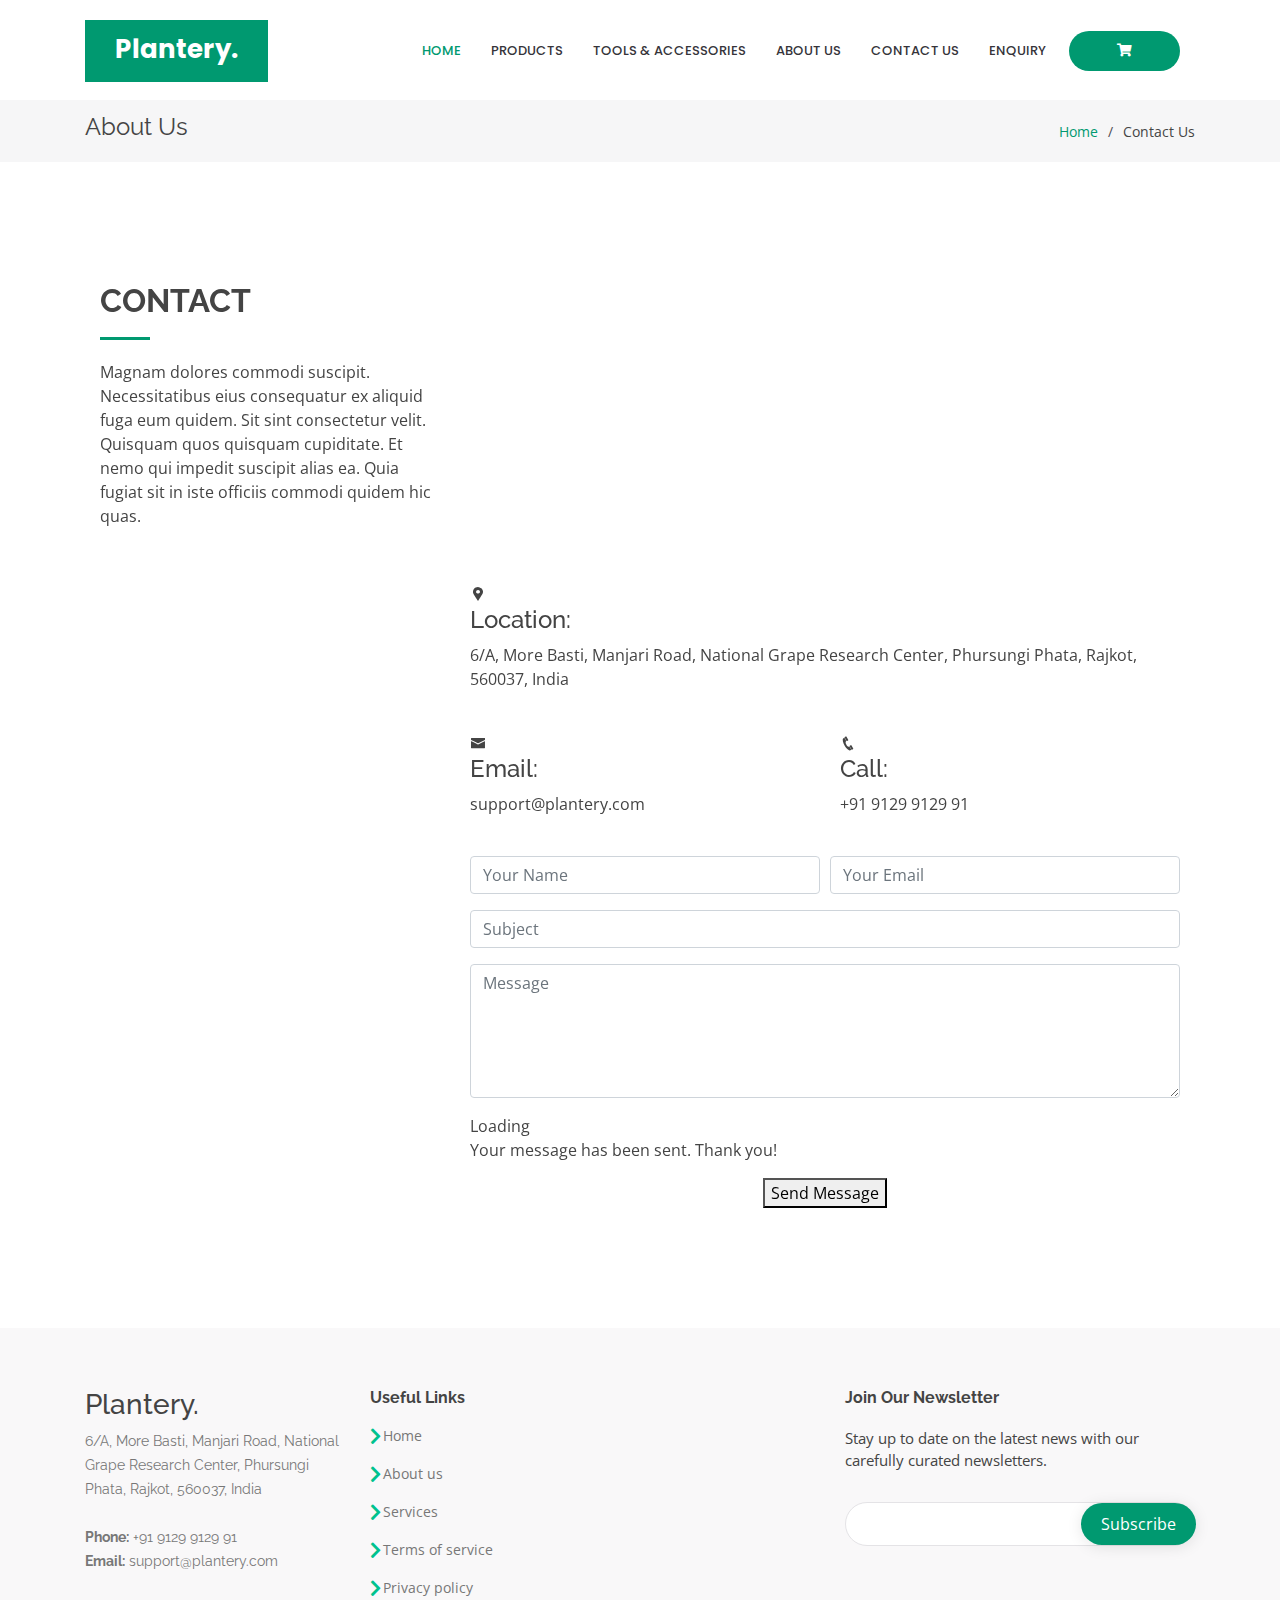
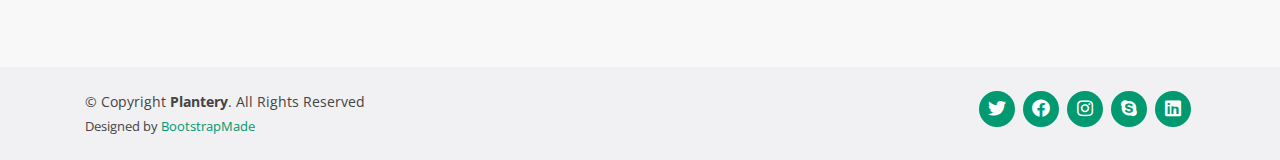
==== pages/about.html @ a430f569 "update" ====
<!DOCTYPE html>
<html lang="en">

<head>
  <meta charset="utf-8">
  <meta content="width=device-width, initial-scale=1.0" name="viewport">

  <title>Contact Us</title>
  <meta content="" name="description">
  <meta content="" name="keywords">

  <!-- Favicons -->
  <link href="../assets/img/favicon.png" rel="icon">

  <!-- Google Fonts -->
  <link href="https://fonts.googleapis.com/css?family=Open+Sans:300,300i,400,400i,600,600i,700,700i|Raleway:300,300i,400,400i,500,500i,600,600i,700,700i|Poppins:300,300i,400,400i,500,500i,600,600i,700,700i" rel="stylesheet">

  <!-- Vendor CSS Files -->
  <link href="../assets/vendor/bootstrap/css/bootstrap.min.css" rel="stylesheet">
  <link href="../assets/vendor/icofont/icofont.min.css" rel="stylesheet">
  <link href="../assets/vendor/fontawesome-free-5.12.0-web/css/all.css" rel="stylesheet">
  <link href="../assets/vendor/remixicon/remixicon.css" rel="stylesheet">
  <link href="../assets/vendor/venobox/venobox.css" rel="stylesheet">
  <link href="../assets/vendor/owl.carousel/assets/owl.carousel.min.css" rel="stylesheet">
  <link href="../assets/vendor/aos/aos.css" rel="stylesheet">

  <!-- Template Main CSS File -->
  <link href="../assets/css/style.css" rel="stylesheet">
  <link href="../assets/css/products.css" rel="stylesheet">

  <!-- =======================================================
  * Template Name: Bethany - v2.2.0
  * Template URL: https://bootstrapmade.com/bethany-free-onepage-bootstrap-theme/
  * Author: BootstrapMade.com
  * License: https://bootstrapmade.com/license/
  ======================================================== -->
</head>

<body>

  <!-- ======= Header ======= -->
  <header id="header" class="fixed-top d-flex align-items-center">
    <div class="container">
      <div class="header-container d-flex align-items-center">
        <div class="logo mr-auto">
          <h1 class="text-light"><a href="../index.html"><span>Plantery.</span></a></h1>
          <!-- Uncomment below if you prefer to use an image logo -->
          <!-- <a href="index.html"><img src="assets/img/logo.png" alt="" class="img-fluid"></a>-->
        </div>

        <nav class="nav-menu d-none d-lg-block">
            <ul>
                <li class="active"><a href="#header">Home</a></li>
                <li><a href="./pages/products.html">Products</a></li>
                <li><a href="./pages/products.html">Tools & Accessories</a></li>
                <li><a href="./pages/about.html">About Us</a></li>
                <li><a href="./pages/contact.html">Contact Us</a></li>
                <li><a href="./pages/enquiry.html">Enquiry</a></li>
                <li class="get-started"><a href="#" class="ml-2 px-5"><i class="fas fa-shopping-cart"></i></a></li>
              </ul>
        </nav><!-- .nav-menu -->
      </div><!-- End Header Container -->
    </div>

  </header><!-- End Header -->

  <main id="main">

    <!-- ======= Breadcrumbs ======= -->
    <section id="breadcrumbs" class="breadcrumbs">
      <div class="container">

        <div class="d-flex justify-content-between align-items-center">
          <h2>About Us</h2>
          <ol>
            <li><a href="index.html">Home</a></li>
            <li>Contact Us</li>
          </ol>
        </div>

      </div>
    </section><!-- End Breadcrumbs -->

    <!-- ======= Portfolio Details Section ======= -->
    <section id="portfolio-details" class="portfolio-details">
      <div class="container">

         <!-- ======= Contact Section ======= -->
    <section id="contact" class="contact">
        <div class="container">
          <div class="row">
            <div class="col-lg-4" data-aos="fade-right">
              <div class="section-title">
                <h2>Contact</h2>
                <p>Magnam dolores commodi suscipit. Necessitatibus eius consequatur ex aliquid fuga eum quidem. Sit sint consectetur velit. Quisquam quos quisquam cupiditate. Et nemo qui impedit suscipit alias ea. Quia fugiat sit in iste officiis commodi quidem hic quas.</p>
              </div>
            </div>
  
            <div class="col-lg-8" data-aos="fade-up" data-aos-delay="100">
              <iframe style="border:0; width: 100%; height: 270px;" src="https://www.google.com/maps/embed?pb=!1m14!1m8!1m3!1d12097.433213460943!2d-74.0062269!3d40.7101282!3m2!1i1024!2i768!4f13.1!3m3!1m2!1s0x0%3A0xb89d1fe6bc499443!2sDowntown+Conference+Center!5e0!3m2!1smk!2sbg!4v1539943755621" frameborder="0" allowfullscreen></iframe>
              <div class="info mt-4">
                <i class="icofont-google-map"></i>
                <h4>Location:</h4>
                <p>6/A, More Basti, Manjari Road, National Grape Research Center, Phursungi Phata,
                  Rajkot, 560037, India</p>
              </div>
              <div class="row">
                <div class="col-lg-6 mt-4">
                  <div class="info">
                    <i class="icofont-envelope"></i>
                    <h4>Email:</h4>
                    <p>support@plantery.com</p>
                  </div>
                </div>
                <div class="col-lg-6">
                  <div class="info w-100 mt-4">
                    <i class="icofont-phone"></i>
                    <h4>Call:</h4>
                    <p>+91 9129 9129 91</p>
                  </div>
                </div>
              </div>
  
              <form action="forms/contact.php" method="post" role="form" class="php-email-form mt-4">
                <div class="form-row">
                  <div class="col-md-6 form-group">
                    <input type="text" name="name" class="form-control" id="name" placeholder="Your Name" data-rule="minlen:4" data-msg="Please enter at least 4 chars" />
                    <div class="validate"></div>
                  </div>
                  <div class="col-md-6 form-group">
                    <input type="email" class="form-control" name="email" id="email" placeholder="Your Email" data-rule="email" data-msg="Please enter a valid email" />
                    <div class="validate"></div>
                  </div>
                </div>
                <div class="form-group">
                  <input type="text" class="form-control" name="subject" id="subject" placeholder="Subject" data-rule="minlen:4" data-msg="Please enter at least 8 chars of subject" />
                  <div class="validate"></div>
                </div>
                <div class="form-group">
                  <textarea class="form-control" name="message" rows="5" data-rule="required" data-msg="Please write something for us" placeholder="Message"></textarea>
                  <div class="validate"></div>
                </div>
                <div class="mb-3">
                  <div class="loading">Loading</div>
                  <div class="error-message"></div>
                  <div class="sent-message">Your message has been sent. Thank you!</div>
                </div>
                <div class="text-center get-started"><button class="" type="submit">Send Message</button></div>
              </form>
            </div>
          </div>
  
        </div>
      </section><!-- End Contact Section -->

  </main><!-- End #main -->

  <!-- ======= Footer ======= -->
 <footer id="footer">

    <div class="footer-top">
      <div class="container">
        <div class="row">

          <div class="col-lg-3 col-md-6 footer-contact">
            <h3>Plantery.</h3>
            <p>
              6/A, More Basti, Manjari Road, National Grape Research Center, Phursungi Phata,
              Rajkot, 560037, India<br><br>
              <strong>Phone:</strong>  +91 9129 9129 91<br>
              <strong>Email:</strong> support@plantery.com<br>
            </p>
          </div>

          <div class="col-lg-2 col-md-6 footer-links">
            <h4>Useful Links</h4>
            <ul>
              <li><i class="fas fa-chevron-right"></i> <a href="#">Home</a></li>
              <li><i class="fas fa-chevron-right"></i> <a href="#">About us</a></li>
              <li><i class="fas fa-chevron-right"></i> <a href="#">Services</a></li>
              <li><i class="fas fa-chevron-right"></i> <a href="#">Terms of service</a></li>
              <li><i class="fas fa-chevron-right"></i> <a href="#">Privacy policy</a></li>
            </ul>
          </div>

          <div class="col-lg-3 col-md-6 footer-links">
            
          </div>

          <div class="col-lg-4 col-md-6 footer-newsletter">
            <h4>Join Our Newsletter</h4>
            <p>Stay up to date on the latest news with our carefully curated newsletters.</p>
            <form action="" method="post">
              <input type="email" name="email"><input type="submit" value="Subscribe">
            </form>
          </div>

        </div>
      </div>
    </div>

    <div class="container d-md-flex py-4">

      <div class="mr-md-auto text-center text-md-left">
        <div class="copyright">
          &copy; Copyright <strong><span>Plantery</span></strong>. All Rights Reserved
        </div>
        <div class="credits">
          <!-- All the links in the footer should remain intact. -->
          <!-- You can delete the links only if you purchased the pro version. -->
          <!-- Licensing information: https://bootstrapmade.com/license/ -->
          <!-- Purchase the pro version with working PHP/AJAX contact form: https://bootstrapmade.com/bethany-free-onepage-bootstrap-theme/ -->
          Designed by <a href="https://bootstrapmade.com/">BootstrapMade</a>
        </div>
      </div>
      <div class="social-links text-center text-md-right pt-3 pt-md-0">
        <a href="#" class="twitter"><i class="fab fa-twitter"></i></a>
        <a href="#" class="facebook"><i class="fab fa-facebook"></i></a>
        <a href="#" class="instagram"><i class="fab fa-instagram"></i></a>
        <a href="#" class="google-plus"><i class="fab fa-skype"></i></a>
        <a href="#" class="linkedin"><i class="fab fa-linkedin"></i></a>
      </div>
    </div>
  </footer><!-- End Footer -->

  <a href="#" class="back-to-top"><i class="icofont-simple-up"></i></a>

  <!-- Vendor JS Files -->
  <script src="../assets/vendor/jquery/jquery.min.js"></script>
  <script src="../assets/vendor/bootstrap/js/bootstrap.bundle.min.js"></script>
  <script src="../assets/vendor/jquery.easing/jquery.easing.min.js"></script>
  <script src="../assets/vendor/php-email-form/validate.js"></script>
  <script src="../assets/vendor/waypoints/jquery.waypoints.min.js"></script>
  <script src="../assets/vendor/counterup/counterup.min.js"></script>
  <script src="../assets/vendor/isotope-layout/isotope.pkgd.min.js"></script>
  <script src="../assets/vendor/venobox/venobox.min.js"></script>
  <script src="../assets/vendor/owl.carousel/owl.carousel.min.js"></script>
  <script src="../assets/vendor/aos/aos.js"></script>

  <!-- Template Main JS File -->
  <script src="../assets/js/main.js"></script>

</body>

</html>
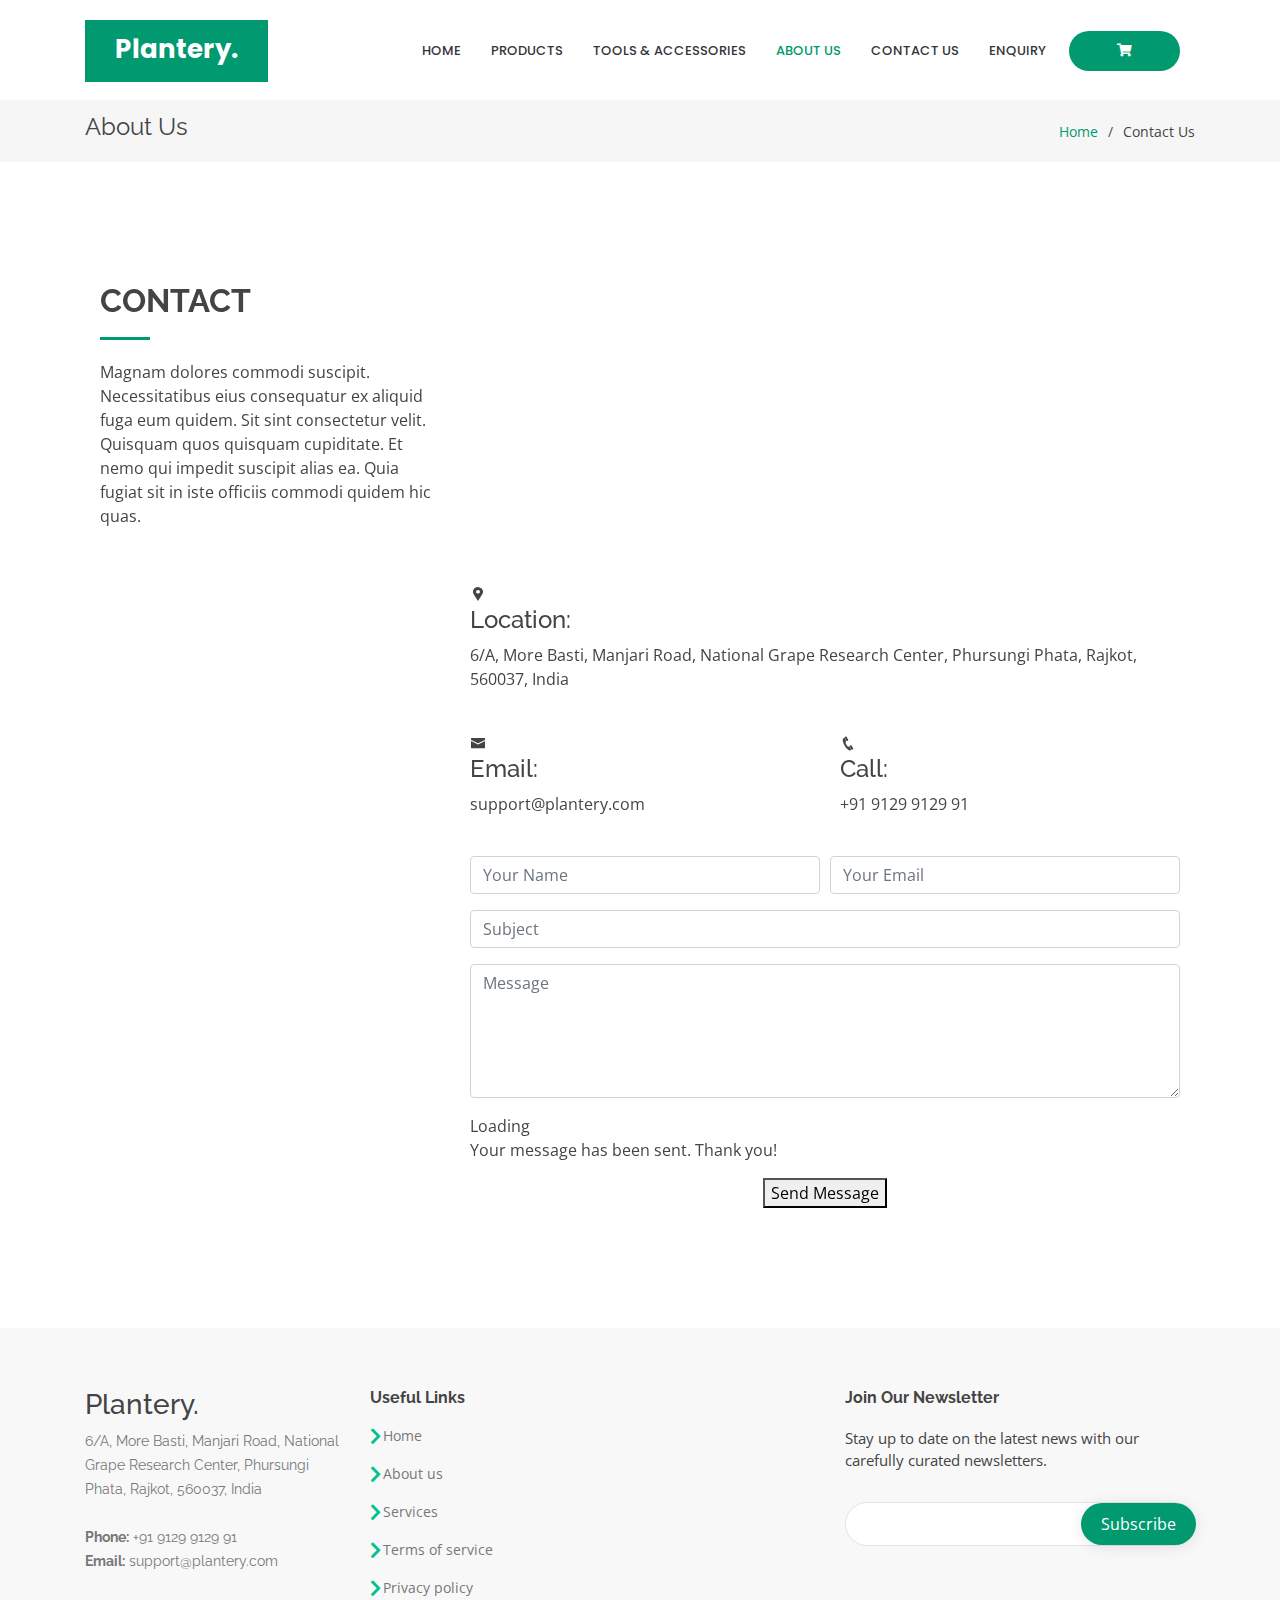
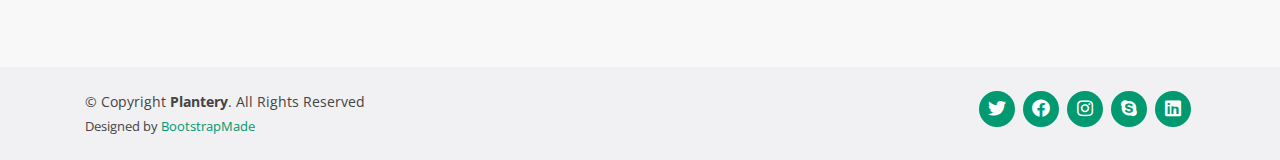
==== commit bc77ee9e: "final changes" ====
--- a/pages/about.html
+++ b/pages/about.html
@@ -50,12 +50,12 @@
 
         <nav class="nav-menu d-none d-lg-block">
             <ul>
-                <li class="active"><a href="#header">Home</a></li>
-                <li><a href="./pages/products.html">Products</a></li>
-                <li><a href="./pages/products.html">Tools & Accessories</a></li>
-                <li><a href="./pages/about.html">About Us</a></li>
-                <li><a href="./pages/contact.html">Contact Us</a></li>
-                <li><a href="./pages/enquiry.html">Enquiry</a></li>
+                <li><a href="../index.html">Home</a></li>
+                <li><a href="./products.html">Products</a></li>
+                <li><a href="./tools.html">Tools & Accessories</a></li>
+                <li class="active"><a href="./about.html">About Us</a></li>
+                <li><a href="./contact.html">Contact Us</a></li>
+                <li><a href="./enquiry.html">Enquiry</a></li>
                 <li class="get-started"><a href="#" class="ml-2 px-5"><i class="fas fa-shopping-cart"></i></a></li>
               </ul>
         </nav><!-- .nav-menu -->
--- a/assets/css/style.css
+++ b/assets/css/style.css
@@ -455,7 +455,17 @@
 /*--------------------------------------------------------------
 # Custom
 --------------------------------------------------------------*/
-
+.btn-enq{
+  background: #009970;
+  border: none;
+}
+.btn-enq:hover{
+  background: #016b4f;
+}
+.cust-enq:focus {
+  border-color: #016b4f;
+  box-shadow: 0 0px 3px #009961, 0 0 8px #016b4f;
+}
 /*--------------------------------------------------------------
 # Products
 --------------------------------------------------------------*/
